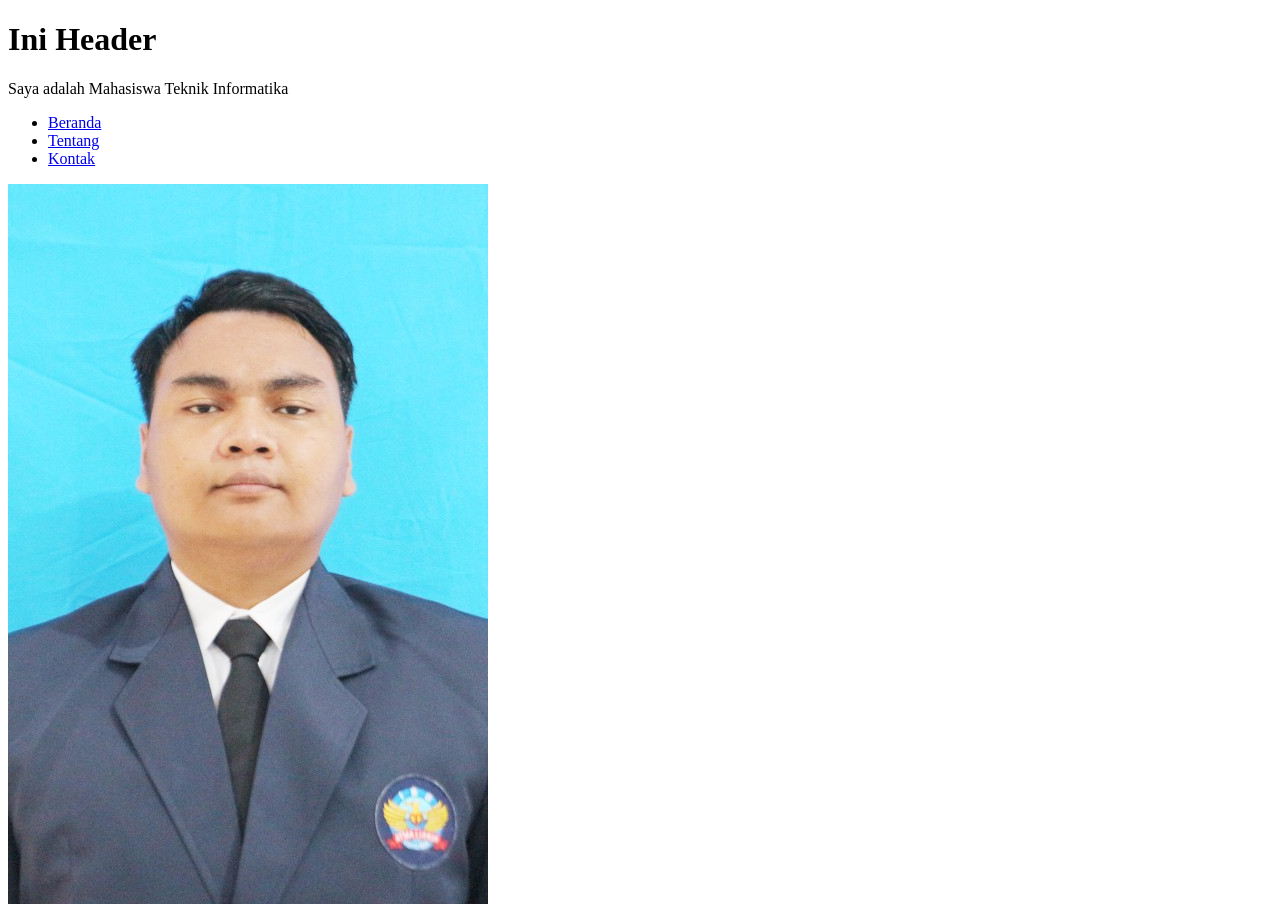
==== pertemuan-01/index.html @ 7ba1971f "Perbaikan folder pertemuan-01" ====
<!doctype html>
<html lang="en">
  <head>
    <meta charset="UTF-8" />
    <meta name="viewport" content="width=device-width, initial-scale=1.0" />
    <title>Profil Mahasiswa</title>
  </head>
  <body>
    <header>
      <h1>Ini Header</h1>
      <p>Saya adalah Mahasiswa Teknik Informatika</p>
      <nav>
        <ul>
          <li><a href="#home">Beranda</a></li>
          <li><a href="#about">Tentang</a></li>
          <li><a href="#contact">Kontak</a></li>
        </ul>
      </nav>
      <img src="img/foto-profil.jpg" alt="Foto Profil" />
    </header>
    <main></main>
    <footer></footer>
  </body>
</html>
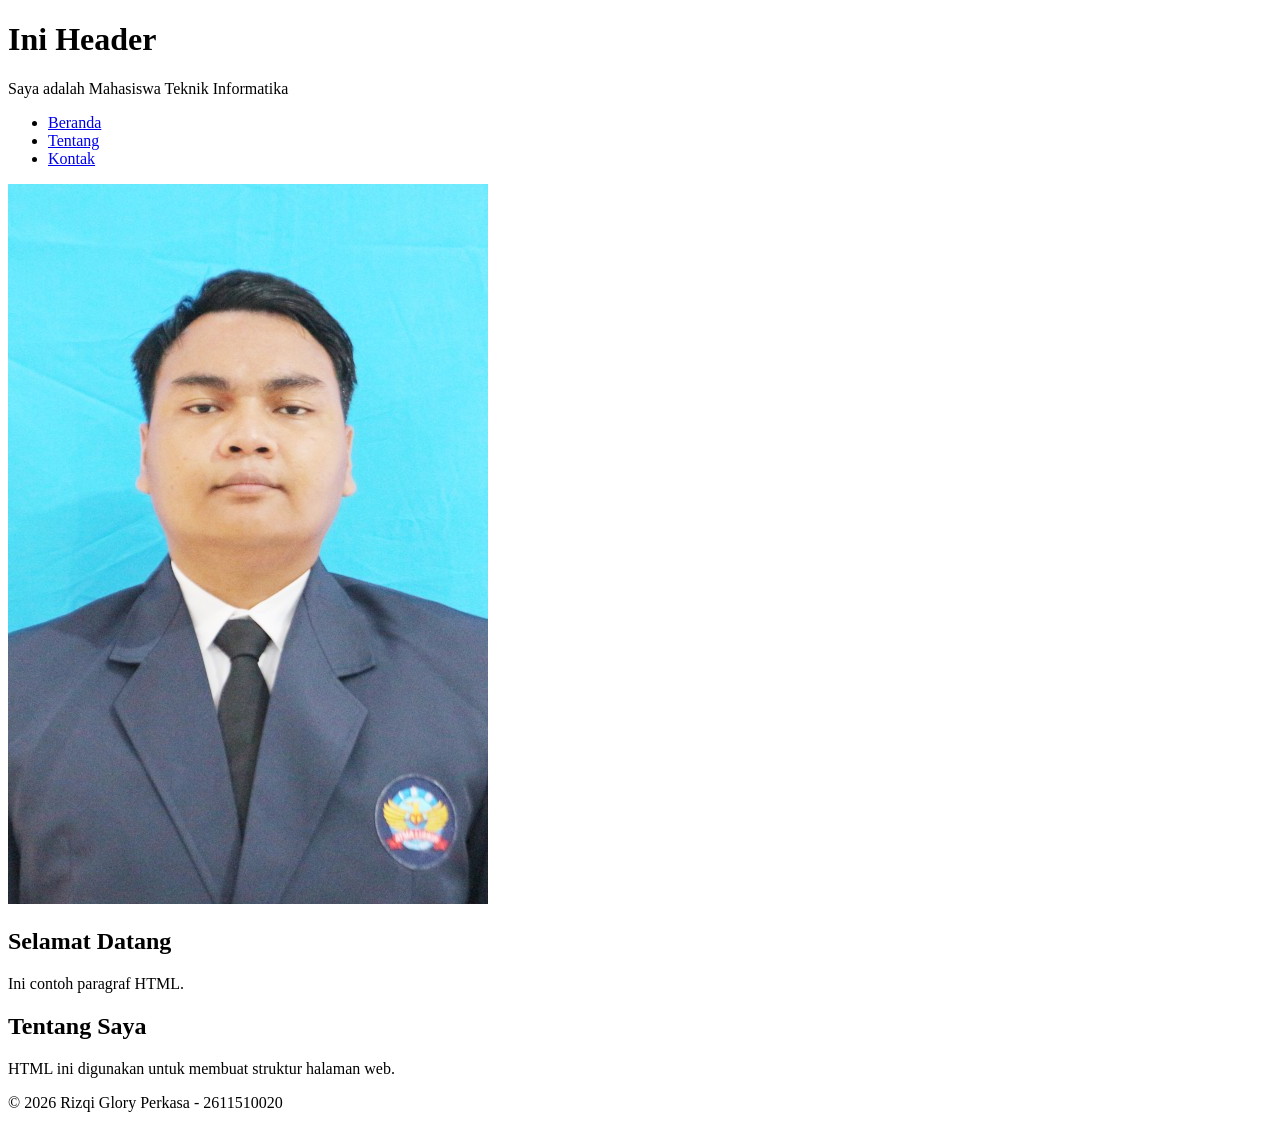
==== commit 37f1c416: "Update terbaru folder pertemuan-01" ====
--- a/pertemuan-01/index.html
+++ b/pertemuan-01/index.html
@@ -18,7 +18,19 @@
       </nav>
       <img src="img/foto-profil.jpg" alt="Foto Profil" />
     </header>
-    <main></main>
-    <footer></footer>
+    <main>
+      <section id="home">
+        <h2>Selamat Datang</h2>
+        <p>Ini contoh paragraf HTML.</p>
+      </section>
+
+      <section id="about">
+        <h2>Tentang Saya</h2>
+        <p>HTML ini digunakan untuk membuat struktur halaman web.</p>
+      </section>
+    </main>
+    <footer>
+      <p>&copy; 2026 Rizqi Glory Perkasa - 2611510020</p>
+    </footer>
   </body>
 </html>
